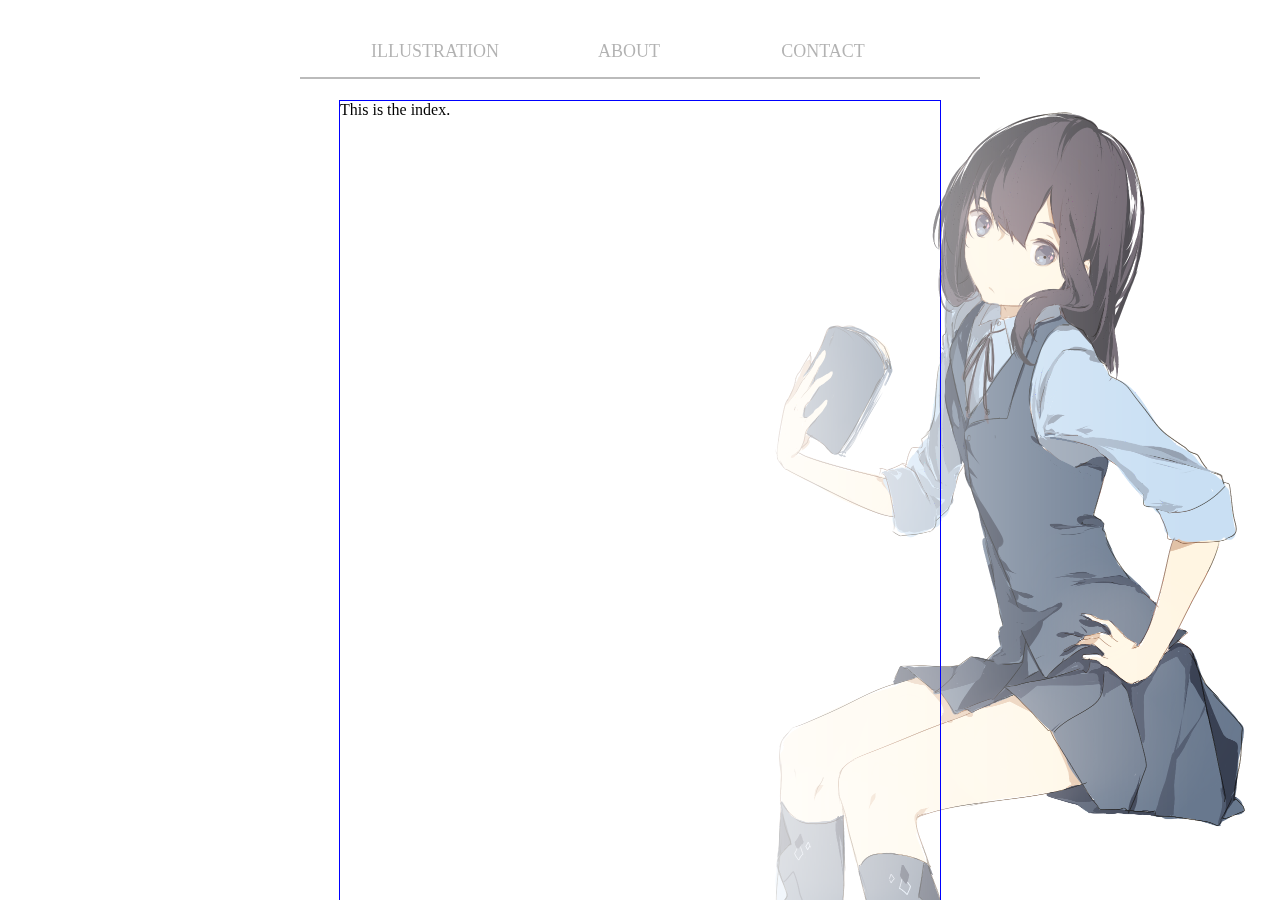
==== index.html @ 9cbeea54 "Setting up site test" ====
<!DOCTYPE html>
<html lang="en" xmlns="http://www.w3.org/1999/xhtml">
    <head>
		<meta charset="utf-8"/>
		<meta name="description" content="Illustration and Concept by Aaron Lai"/>
		<link rel="stylesheet" type="text/css" href="stylesheet.css" />
		<script src="https://ajax.googleapis.com/ajax/libs/jquery/1.11.3/jquery.min.js"></script>
		<script type="text/javascript" src="js/script.js"></script>
		<title>aeror404</title>
    </head>
    <body>
		<div class="header">
			<div class="topbar-container">
				<ul class="topbar">
					<li class="tpb-sel" id="illust">ILLUSTRATION</li>
					<li class="tpb-sel" id="about">ABOUT</li>
					<li class="tpb-sel" id="contact">CONTACT</li>
				</ul>
			</div>
		</div>
		<div class="content-wrapper">
			<div class="content">
				This is the index.
			</div>
		</div>
	</body>
</html>
---- stylesheet.css ----
html body{
			margin: 0;
			padding: 0;
		}
		
		p{
			font-family: Arial, 'Helvetica Neue', Helvetica, sans-serif;
			font-size: 12px;
			text-align: center;
		}
		
		.header {
			width: 100%;
			height: 100px;
		}
		
		.topbar-container {
			position: fixed;
			display: block;
			margin-top: 10px;
			width: 100%;
			height: 100px;			
		}
		
		.topbar {
			margin-left: auto;
			margin-right: auto;
			width: 50%;
			min-width: 500px;
			border-bottom: 2px solid #bbbbbb;
		}
		
		.tpb-sel {
			display: inline-block;
			
			font-family: Georgia, Times, 'Times New Roman', serif;
			font-size: 18px;
			text-align: center;
			cursor: default;
			
			padding: 15px 15px 15px 15px;
			width: 25%;
			height: 100%;
			min-width: 50px;
			
			opacity: .3;
			transition: opacity .2s ease-in-out;
			-webkit-transition: opacity .2s ease-in-out;
		}	
			/*
			transition: background-color .5s ease-in-out, color .5s ease-in-out;
			-webkit-transition: background-color .5s ease-in-out, color .5s ease-in-out;
		}*/
		
		.tpb-sel:hover {
			opacity: 1;
		}
		.content-wrapper {
			position: fixed;
			width: 100%;
			min-width: 1280px;
			height: 100%;
			min-height: 700px;
			background-image: url("images\\fdaSR_tran.png");
			background-repeat: no-repeat;
			background-position: top right;
		}
		
		.content {
			margin-left: auto;
			margin-right: auto;
			height: 100%;
			width: 600px;
			border: solid 1px blue;
		}
		
		#sign {
			display: block;
			background-image: url("images\\signat.png");
			background-size: contain;
			background-repeat: no-repeat;
			width: 150px;
			height: 200px;
			margin-left: 50%;
			margin-right: auto;
		}
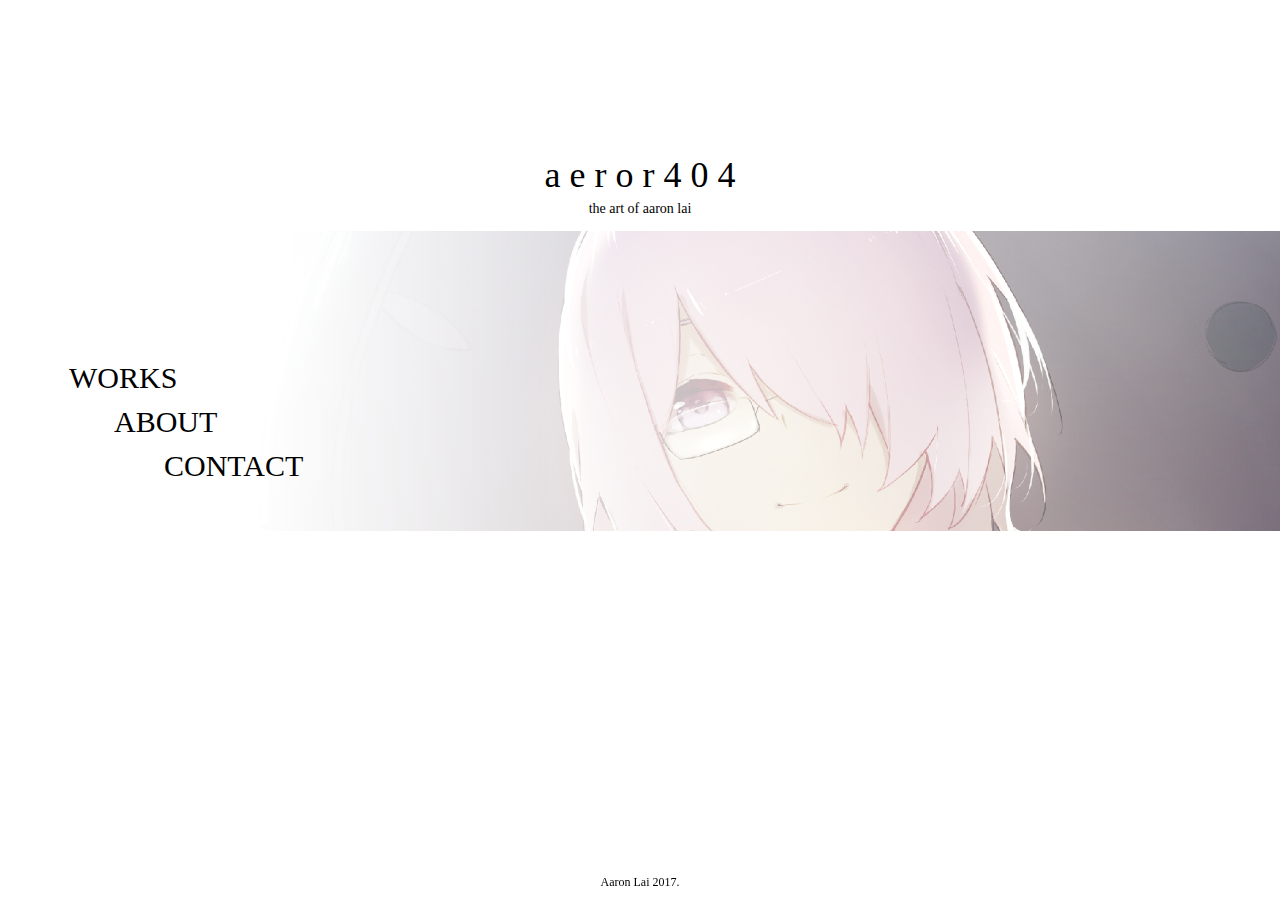
==== commit 78c2752e: "index and works" ====
--- a/index.html
+++ b/index.html
@@ -3,25 +3,29 @@
     <head>
 		<meta charset="utf-8"/>
 		<meta name="description" content="Illustration and Concept by Aaron Lai"/>
-		<link rel="stylesheet" type="text/css" href="stylesheet.css" />
+		<link rel="stylesheet" type="text/css" href="css/index.css" />
 		<script src="https://ajax.googleapis.com/ajax/libs/jquery/1.11.3/jquery.min.js"></script>
-		<script type="text/javascript" src="js/script.js"></script>
+		<script type="text/javascript" src="js/index.js"></script>
 		<title>aeror404</title>
     </head>
     <body>
-		<div class="header">
-			<div class="topbar-container">
-				<ul class="topbar">
-					<li class="tpb-sel" id="illust">ILLUSTRATION</li>
-					<li class="tpb-sel" id="about">ABOUT</li>
-					<li class="tpb-sel" id="contact">CONTACT</li>
-				</ul>
+    	<div class="header">
+			a e r o r 4 0 4
+			<div class="subheader">the art of aaron lai</div>
+		</div>
+		<div class="container">
+			<img class="scroller"></img>
+			<div class="nav-container">
+				<div class="nav-button" id="nav1">works</div>
+				<div class="nav-button" id="nav2">about</div>
+				<div class="nav-button" id="nav3">contact</div>
+			</div>
+			<div style="width: 100%; height: 350px; min-height: 300px; align: right; overflow: hidden; padding: 0; margin: 0">
+				<img src="images/assets/transparent_left.png"></img>
 			</div>
 		</div>
-		<div class="content-wrapper">
-			<div class="content">
-				This is the index.
-			</div>
+		<div class="footer">
+			Aaron Lai 2017.
 		</div>
 	</body>
 </html>--- a/css/index.css
+++ b/css/index.css
@@ -0,0 +1,95 @@
+		html body{
+			margin: 0;
+			padding: 0;
+			font-family: Georgia, Times, 'Times New Roman', serif;
+			font-size: 12px;
+			min-width: 600px;
+		}
+		
+		p{
+			font-family: Arial, 'Helvetica Neue', Helvetica, sans-serif;
+			font-size: 12px;
+			text-align: center;
+		}
+
+		img{
+			width: 100%;
+			height: 100%;
+		}
+
+		.header {
+			margin-top: 12%;
+			width: 100%;
+			text-align: center;
+			font-size: 36px;
+		}
+
+		.subheader {
+			padding-top: 5px;
+			font-size: 14px;
+			padding-bottom: 14px;
+		}
+		
+		.container {
+			width: 100%;
+			height: 30%;
+			min-height: 300px;
+			min-width: 600px;
+			overflow: hidden;
+		}
+
+		.nav-container {
+			position: absolute;
+			z-index: 5;
+			display: inline-block;
+			z-index: 2;
+			width: 25%;
+			min-height: 300px;
+			padding-top: 125px;
+		}
+
+		.nav-button {
+			text-transform: uppercase;
+			padding: 5px;
+			text-align: left;
+			margin-left: 20%;
+			font-size: 30px;
+			cursor: pointer;
+			transition: all 0.8s ease;
+			-webkit-transition: all 0.5s ease;
+		}
+
+		.nav-button:hover {
+			color: #fff;
+			text-shadow: 0 0 12px #55aacc;
+		}
+
+		#nav1{
+
+		}
+
+		#nav2{
+			padding-left: 50px;
+		}
+
+		#nav3 {
+			padding-left: 100px;
+		}
+
+		.scroller {
+			position: absolute;
+			
+			z-index: -1;
+			width: 100%;
+			height: 300px;
+			object-fit: cover;
+			overflow: hidden;
+		}
+
+		.footer {
+			position: fixed;
+			z-index: 999;
+			width: 100%;
+			bottom: 10px;
+			text-align: center;
+		}